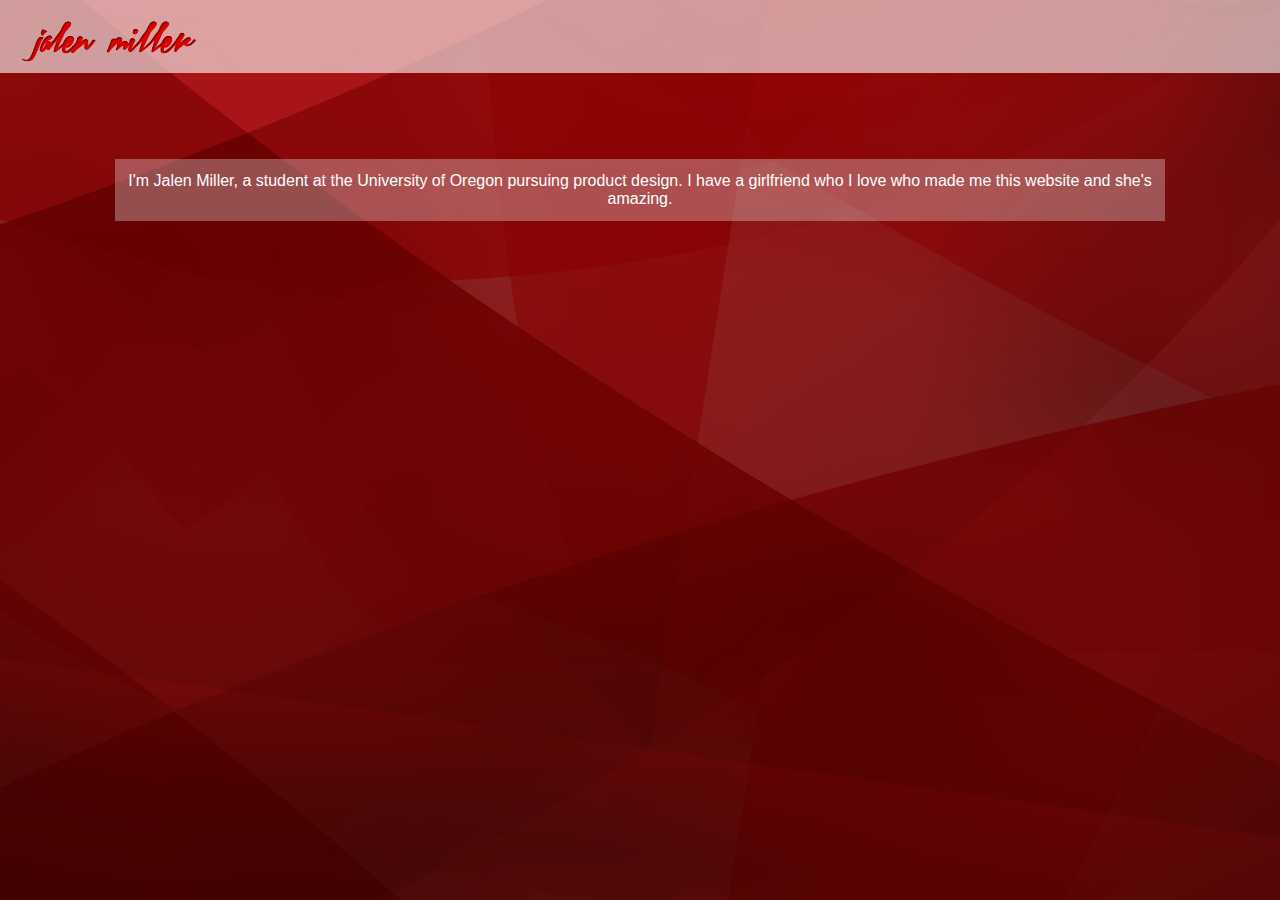
==== about.html @ eb342f9c "hella updates" ====
<!DOCTYPE html>
<html>
	<head>
		<meta charset="UTF-8" />
		<title> About | J.Miller </title>
		<link rel="stylesheet" type="text/css" href="stylesheets/style.css">
		<link rel="shortcut icon" type="image/gif" href="images/logo.png">
		<a href='home'><img src="images/redname.png" width="285" height="85" class="big-logo"></a>

		<ul class="nav">
			<li><a href="home.html">Home</a></li>
			<li><a href="about.html">About</a></li>
			<li><a href="portfolio.html">Portfolio</a></li>
			<li><a href="contact.html">Contact</a></li>
	</ul>		
		<br><br><br>
		<p>I'm Jalen Miller, a student at the University of Oregon pursuing product design. I have a girlfriend who I love who made me this website and she's amazing.</p>
	</head>
</html>
---- stylesheets/style.css ----
@charset "UTF-8";
/* CSS Document */

body {
	margin: 0;
	padding: 0;
	height: 100%;
	position: relative;
	font-family: "Century Gothic", CenturyGothic, AppleGothic, sans-serif;
	background-image: url(../images/redbackground.jpg);
	background-size: cover;
}

/*links Section*/
a:link {
	text-decoration: none;
	color: white;
}
a:visited {
	color: black;
	text-decoration: none;
}

/*paragraphs*/
p {
	display: block;
	width: 80%;
	height: 50%;
	text-align: center;
	color: rgba(255, 255, 255, 1.00);
	background-color: rgba(255, 255, 255, 0.3);
	padding: 1%;
	margin-left: auto;
	margin-right: auto;

}

/*Navigation*/
.nav {
	z-index: 5;
	display:block;
	position:relative;
	padding-top:10px;
	margin-top:0px;
	text-align:right;
	background-color:#FFFFFF;
	opacity:0.60;
}

.nav li {
	display:inline;
	letter-spacing:.05em;
	text-transform:lowercase;
}

.nav a {
	display:inline-block;
	padding-bottom:10px;
	padding-top:35px;
	padding-right:42px;
}

.nav a:hover {
	color:#A00000;
	text-transform: uppercase;
	font-family: Futura, "Trebuchet MS", Arial, sans-serif;
	letter-spacing: 0.3em;
}


.big-logo {
	position: absolute;
	float:left;
	padding: 10px;
	z-index: 10;
	display: block;
	width: 200px;
	height: 60px;
}

#container {
	min-height: 100%;
	position: relative;
}

footer {
	background-color: black;
	width:100%;
	height: 30px;
	padding: 1%;
	margin: 0;
	bottom:0;
	left:0;
	position: fixed;
}
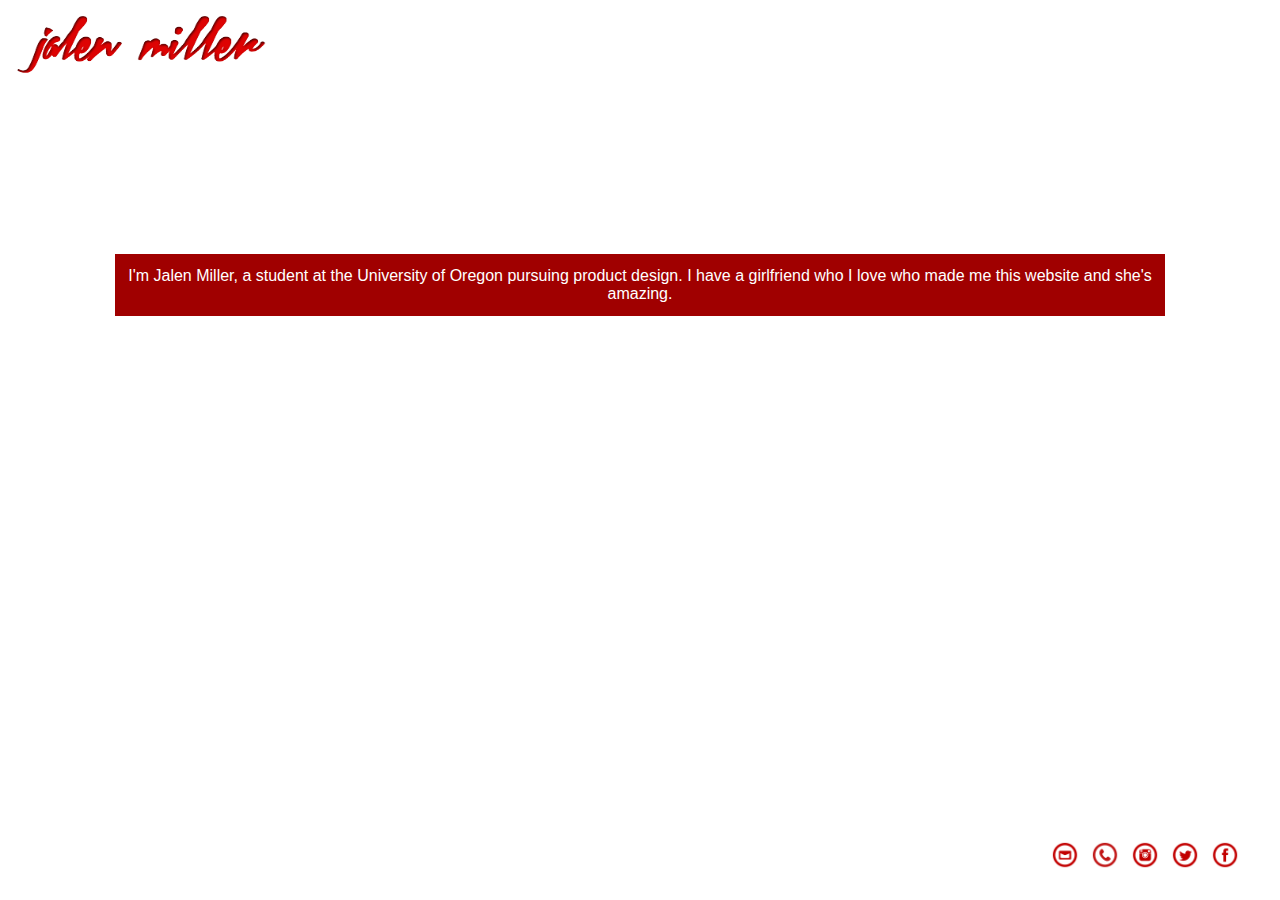
==== commit 16fd1468: "more changes" ====
--- a/about.html
+++ b/about.html
@@ -5,15 +5,37 @@
 		<title> About | J.Miller </title>
 		<link rel="stylesheet" type="text/css" href="stylesheets/style.css">
 		<link rel="shortcut icon" type="image/gif" href="images/logo.png">
-		<a href='home'><img src="images/redname.png" width="285" height="85" class="big-logo"></a>
+		<a href='home'><img src="images/redname.png" width="285" height="85" id="big-logo"></a>
 
-		<ul class="nav">
+	<div id="nav">
+		<ul>
 			<li><a href="home.html">Home</a></li>
 			<li><a href="about.html">About</a></li>
 			<li><a href="portfolio.html">Portfolio</a></li>
 			<li><a href="contact.html">Contact</a></li>
-	</ul>		
-		<br><br><br>
-		<p>I'm Jalen Miller, a student at the University of Oregon pursuing product design. I have a girlfriend who I love who made me this website and she's amazing.</p>
-	</head>
+		</ul>
+	</div>
+</head>
+
+<body>
+	<br><br><br>
+	<p>
+		I'm Jalen Miller, a student at the University of Oregon pursuing product design. I have a girlfriend who I love who made me this website and she's amazing.
+	</p>
+
+</body>
+
+<footer>
+	<div id="contacts">
+		<a href="https://www.facebook.com/jalen.miller.35" target="_blank"><img src="images/facebook.png" width="30" height="30"></a>
+
+		<a href="https://twitter.com/JalensTweets" target="_blank"><img src="images/twitter.png" width="30" height="30"></a>
+
+		<a href="http://instagram.com/jalenspics" target="_blank"><img src="images/instagram.png" width="30" height="30"></a>
+
+		<a href="tel:503-484-6210" target="_blank"><img src="images/phone.png" width="30" height="30"></a>
+
+		<a href="mailto:jalenm@uoregon.edu" target="_blank"><img src="images/email.png" width="30" height="30"></a>
+	</div>
+</footer>
 </html>--- a/stylesheets/style.css
+++ b/stylesheets/style.css
@@ -7,7 +7,7 @@
 	height: 100%;
 	position: relative;
 	font-family: "Century Gothic", CenturyGothic, AppleGothic, sans-serif;
-	background-image: url(../images/redbackground.jpg);
+	background-image: url();
 	background-size: cover;
 }
 
@@ -28,7 +28,7 @@
 	height: 50%;
 	text-align: center;
 	color: rgba(255, 255, 255, 1.00);
-	background-color: rgba(255, 255, 255, 0.3);
+	background-color: #A00000;
 	padding: 1%;
 	margin-left: auto;
 	margin-right: auto;
@@ -36,31 +36,30 @@
 }
 
 /*Navigation*/
-.nav {
+#nav {
 	z-index: 5;
 	display:block;
 	position:relative;
-	padding-top:10px;
 	margin-top:0px;
 	text-align:right;
 	background-color:#FFFFFF;
-	opacity:0.60;
+	opacity:1;
 }
 
-.nav li {
+#nav li {
 	display:inline;
 	letter-spacing:.05em;
 	text-transform:lowercase;
 }
 
-.nav a {
+#nav a {
 	display:inline-block;
 	padding-bottom:10px;
 	padding-top:35px;
 	padding-right:42px;
 }
 
-.nav a:hover {
+#nav a:hover {
 	color:#A00000;
 	text-transform: uppercase;
 	font-family: Futura, "Trebuchet MS", Arial, sans-serif;
@@ -84,14 +83,24 @@
 }
 
 footer {
-	background-color: black;
-	width:100%;
+	background-color: white;
+	width: 100%;
 	height: 30px;
-	padding: 1%;
-	margin: 0;
+	margin-top: 35px;
+	margin-bottom: 35px;
 	bottom:0;
-	left:0;
 	position: fixed;
 }
 
+footer a {
+	display: inline-block;
+	float: right;
+	padding: 5px;
+}
 
+#contacts {
+	margin-right: 35px;
+}
+
+
+
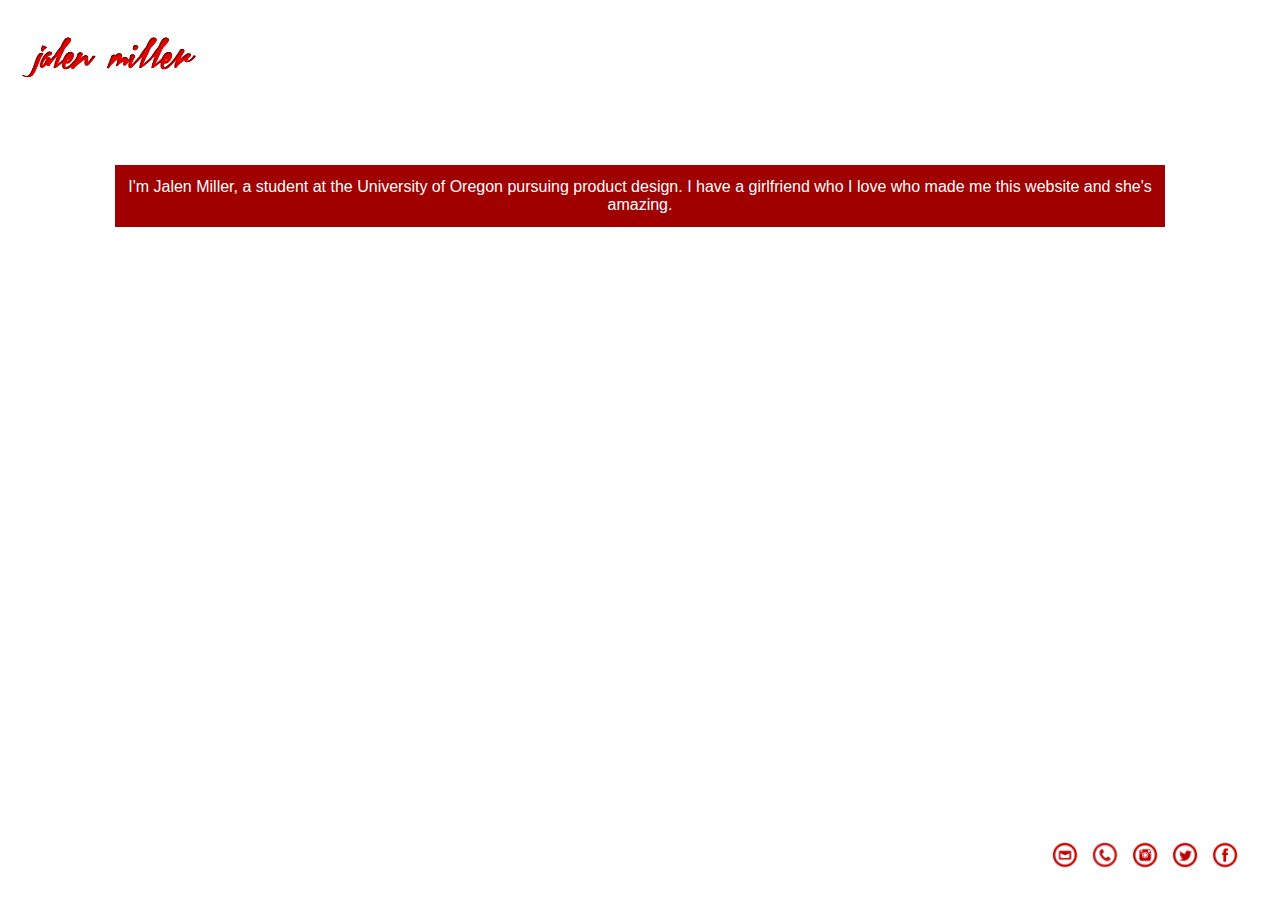
==== commit d8bf40c6: "work" ====
--- a/about.html
+++ b/about.html
@@ -1,27 +1,38 @@
 <!DOCTYPE html>
 <html>
 	<head>
-		<meta charset="UTF-8" />
-		<title> About | J.Miller </title>
+	    <meta charset="utf-8">
+	    <meta http-equiv="X-UA-Compatible" content="IE=edge">
+		<title> About Me | J.Miller </title>
 		<link rel="stylesheet" type="text/css" href="stylesheets/style.css">
 		<link rel="shortcut icon" type="image/gif" href="images/logo.png">
-		<a href='home'><img src="images/redname.png" width="285" height="85" id="big-logo"></a>
+		<link href="stylesheets/keyframes.css">
+    	<link href="stylesheets/pageTransitions.css">
+		<script src="javascripts/jquery.js"></script>
+		<script src="javascripts/smoothState.js"></script>
+		<script src="javascripts/main.js"></script>
 
-	<div id="nav">
-		<ul>
-			<li><a href="home.html">Home</a></li>
-			<li><a href="about.html">About</a></li>
-			<li><a href="portfolio.html">Portfolio</a></li>
-			<li><a href="contact.html">Contact</a></li>
-		</ul>
+		<a href='home.html'><img src="images/redname.png" width="285" height="85" id="big-logo"></a>
+
+	<div id="main" class="m-scene">
+		<div id="nav">
+			<ul>
+				<li><a href="home.html">Home</a></li>
+				<li><a href="about.html">About</a></li>
+				<li><a href="portfolio.html">Portfolio</a></li>
+				<li><a href="contact.html">Contact</a></li>
+			</ul>
+		</div>
 	</div>
 </head>
 
 <body>
-	<br><br><br>
-	<p>
-		I'm Jalen Miller, a student at the University of Oregon pursuing product design. I have a girlfriend who I love who made me this website and she's amazing.
-	</p>
+	<div class="scene_element scene_element--fadein">
+		<br><br><br>
+		<p>
+			I'm Jalen Miller, a student at the University of Oregon pursuing product design. I have a girlfriend who I love who made me this website and she's amazing.
+		</p>
+	</div>
 
 </body>
 
--- a/stylesheets/style.css
+++ b/stylesheets/style.css
@@ -67,7 +67,7 @@
 }
 
 
-.big-logo {
+#big-logo {
 	position: absolute;
 	float:left;
 	padding: 10px;
--- a/stylesheets/pageTransitions.css
+++ b/stylesheets/pageTransitions.css
@@ -0,0 +1,44 @@
+/* @mixin respond-to
+------------------------------------------------------------------- */
+/* line 6, /Users/mperez/Sites/smoothstate/source/stylesheets/pageTransitions.css.scss */
+.m-scene .scene_element {
+  -webkit-animation-duration: 0.25s;
+  animation-duration: 0.25s;
+  -webkit-transition-timing-function: ease-in;
+  transition-timing-function: ease-in;
+  -webkit-animation-fill-mode: both;
+  animation-fill-mode: both; }
+/* line 17, /Users/mperez/Sites/smoothstate/source/stylesheets/pageTransitions.css.scss */
+.m-scene .scene_element--fadein {
+  -webkit-animation-name: fadeIn;
+  animation-name: fadeIn; }
+/* line 22, /Users/mperez/Sites/smoothstate/source/stylesheets/pageTransitions.css.scss */
+.m-scene .scene_element--fadeinup {
+  -webkit-animation-name: fadeInUp;
+  animation-name: fadeInUp; }
+/* line 27, /Users/mperez/Sites/smoothstate/source/stylesheets/pageTransitions.css.scss */
+.m-scene .scene_element--fadeinright {
+  -webkit-animation-name: fadeInRight;
+  animation-name: fadeInRight; }
+/* line 32, /Users/mperez/Sites/smoothstate/source/stylesheets/pageTransitions.css.scss */
+.m-scene .scene_element--delayed {
+  -webkit-animation-delay: 0.25s;
+  animation-delay: 0.25s; }
+/* line 38, /Users/mperez/Sites/smoothstate/source/stylesheets/pageTransitions.css.scss */
+.m-scene.is-exiting .scene_element {
+  -webkit-animation-direction: alternate-reverse;
+  animation-direction: alternate-reverse; }
+/* line 43, /Users/mperez/Sites/smoothstate/source/stylesheets/pageTransitions.css.scss */
+.m-scene.is-exiting .scene_element--delayed {
+  -webkit-animation-delay: 0s;
+  animation-delay: 0s; }
+/* line 48, /Users/mperez/Sites/smoothstate/source/stylesheets/pageTransitions.css.scss */
+.m-scene.is-exiting .scene_element--noexiting {
+  -webkit-animation-direction: alternate-reverse;
+  animation-direction: alternate-reverse; }
+
+@media screen and (min-width: 768px) {
+  /* line 57, /Users/mperez/Sites/smoothstate/source/stylesheets/pageTransitions.css.scss */
+  .m-scene .scene_element--fadeinright-wide {
+    -webkit-animation-name: fadeInRight;
+    animation-name: fadeInRight; } }
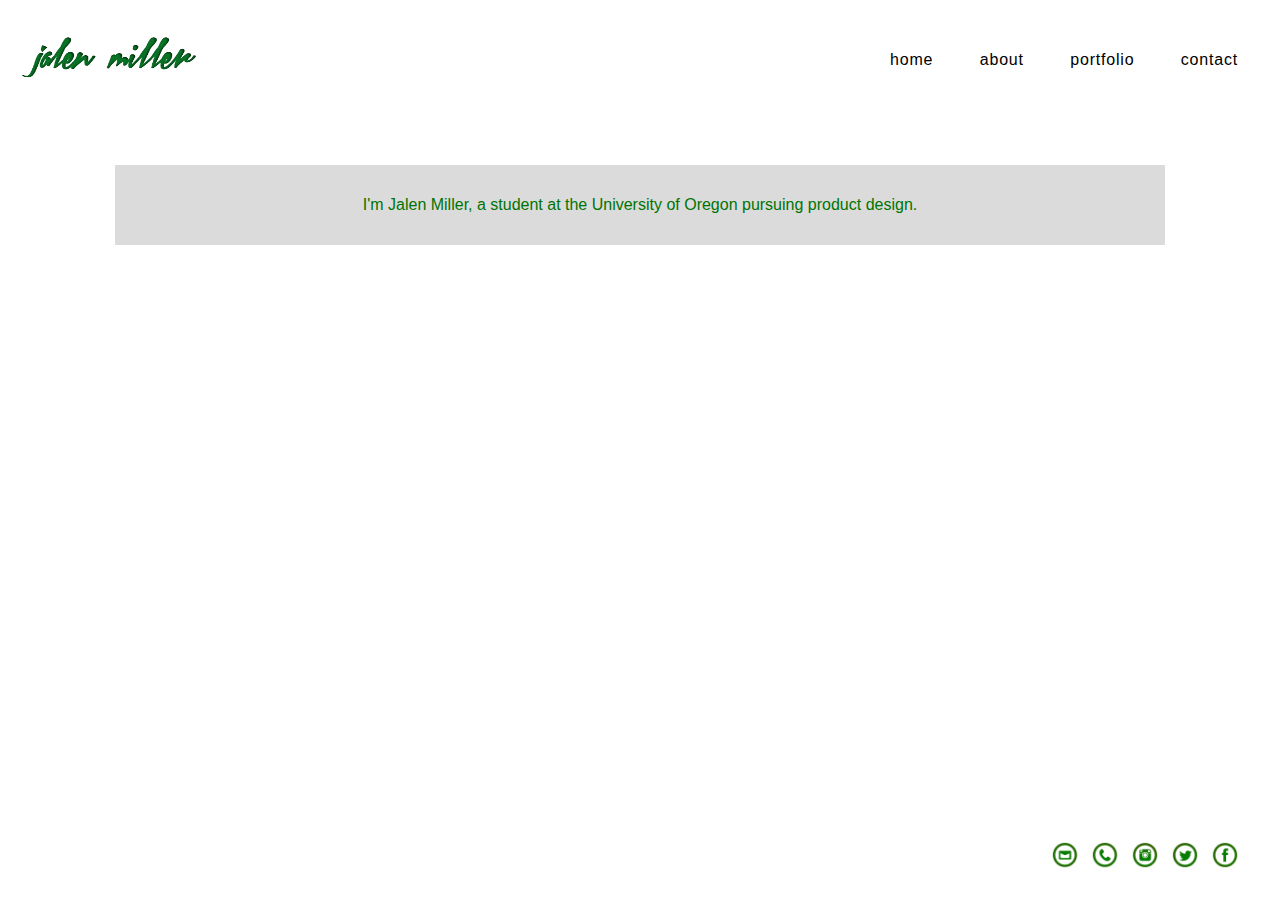
==== commit 8801760d: "transfer to dreamweaver" ====
--- a/about.html
+++ b/about.html
@@ -6,15 +6,9 @@
 		<title> About Me | J.Miller </title>
 		<link rel="stylesheet" type="text/css" href="stylesheets/style.css">
 		<link rel="shortcut icon" type="image/gif" href="images/logo.png">
-		<link href="stylesheets/keyframes.css">
-    	<link href="stylesheets/pageTransitions.css">
-		<script src="javascripts/jquery.js"></script>
-		<script src="javascripts/smoothState.js"></script>
-		<script src="javascripts/main.js"></script>
 
-		<a href='home.html'><img src="images/redname.png" width="285" height="85" id="big-logo"></a>
+		<a href='home.html'><img src="images/greenname.png" width="285" height="85" id="big-logo"></a>
 
-	<div id="main" class="m-scene">
 		<div id="nav">
 			<ul>
 				<li><a href="home.html">Home</a></li>
@@ -23,16 +17,15 @@
 				<li><a href="contact.html">Contact</a></li>
 			</ul>
 		</div>
-	</div>
 </head>
 
 <body>
-	<div class="scene_element scene_element--fadein">
 		<br><br><br>
 		<p>
-			I'm Jalen Miller, a student at the University of Oregon pursuing product design. I have a girlfriend who I love who made me this website and she's amazing.
+        <br>
+			I'm Jalen Miller, a student at the University of Oregon pursuing product design.
+            <br><br>
 		</p>
-	</div>
 
 </body>
 
--- a/stylesheets/style.css
+++ b/stylesheets/style.css
@@ -27,8 +27,8 @@
 	width: 80%;
 	height: 50%;
 	text-align: center;
-	color: rgba(255, 255, 255, 1.00);
-	background-color: #A00000;
+	color:#007402;
+	background-color:rgba(137,137,137,0.3);
 	padding: 1%;
 	margin-left: auto;
 	margin-right: auto;
@@ -53,6 +53,7 @@
 }
 
 #nav a {
+	color:#000000;
 	display:inline-block;
 	padding-bottom:10px;
 	padding-top:35px;
@@ -60,7 +61,7 @@
 }
 
 #nav a:hover {
-	color:#A00000;
+	color:#007402;
 	text-transform: uppercase;
 	font-family: Futura, "Trebuchet MS", Arial, sans-serif;
 	letter-spacing: 0.3em;
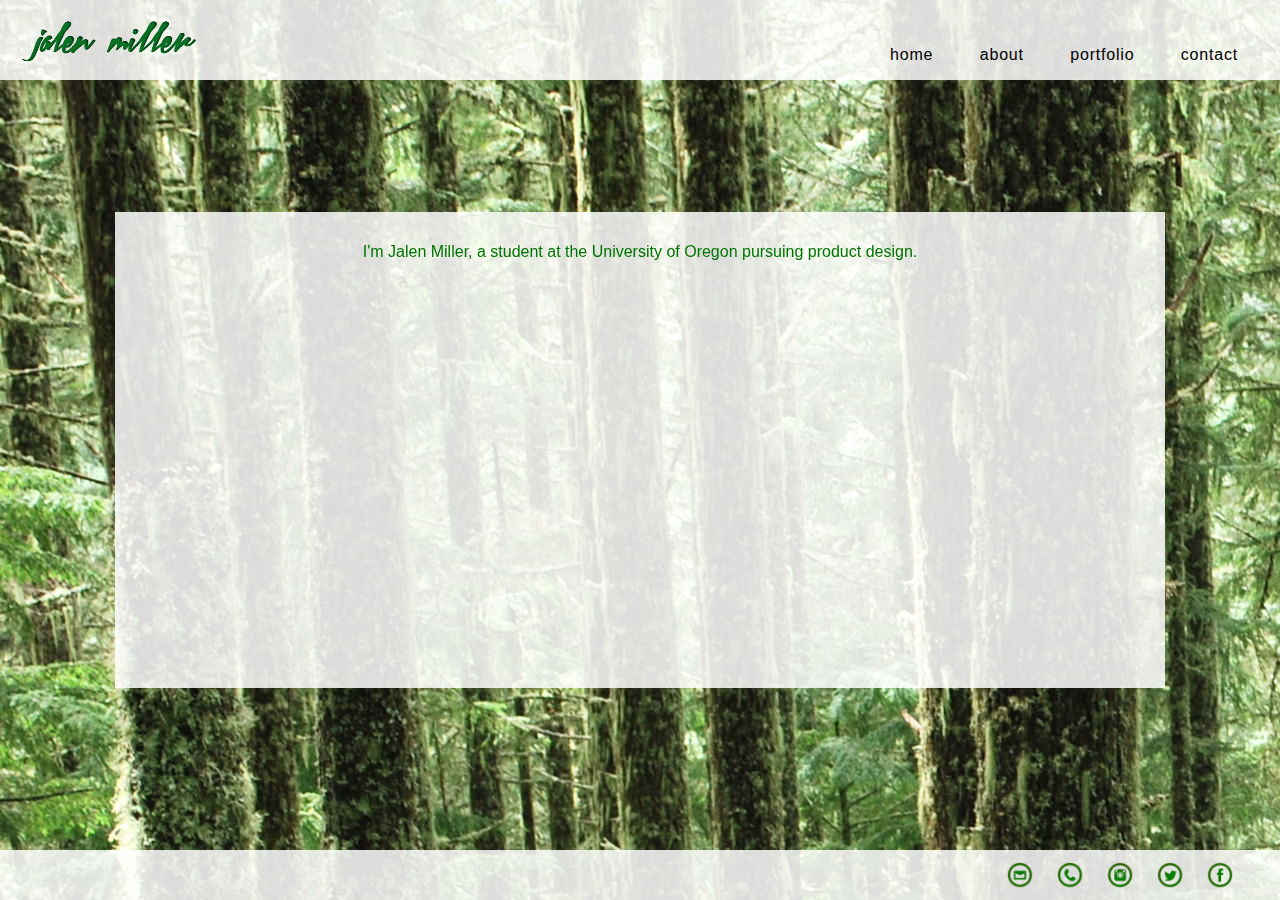
==== commit 6dc685eb: "Finally" ====
--- a/about.html
+++ b/about.html
@@ -17,6 +17,11 @@
 				<li><a href="contact.html">Contact</a></li>
 			</ul>
 		</div>
+        <style>
+		body{
+			background:url(images/forest.jpg)
+			}
+        </style>
 </head>
 
 <body>
--- a/stylesheets/style.css
+++ b/stylesheets/style.css
@@ -2,8 +2,8 @@
 /* CSS Document */
 
 body {
-	margin: 0;
-	padding: 0;
+	margin: 0px;
+	padding: 0px;
 	height: 100%;
 	position: relative;
 	font-family: "Century Gothic", CenturyGothic, AppleGothic, sans-serif;
@@ -23,27 +23,25 @@
 
 /*paragraphs*/
 p {
-	display: block;
+    margin: auto;
+    position: fixed;
+    top: 0; left: 0; bottom: 0; right: 0;
 	width: 80%;
 	height: 50%;
 	text-align: center;
 	color:#007402;
-	background-color:rgba(137,137,137,0.3);
+	background-color:rgba(255,255,255,0.85);
 	padding: 1%;
-	margin-left: auto;
-	margin-right: auto;
-
 }
 
 /*Navigation*/
 #nav {
 	z-index: 5;
 	display:block;
-	position:relative;
-	margin-top:0px;
+	width:100%;
+	position:absolute;
 	text-align:right;
-	background-color:#FFFFFF;
-	opacity:1;
+	background-color:rgba(255,255,255,0.85);
 }
 
 #nav li {
@@ -55,8 +53,7 @@
 #nav a {
 	color:#000000;
 	display:inline-block;
-	padding-bottom:10px;
-	padding-top:35px;
+	padding-top:30px;
 	padding-right:42px;
 }
 
@@ -84,11 +81,11 @@
 }
 
 footer {
-	background-color: white;
+	background-color:rgba(255,255,255,0.85);
 	width: 100%;
-	height: 30px;
+	height: 50px;
 	margin-top: 35px;
-	margin-bottom: 35px;
+	margin-bottom: 0px;
 	bottom:0;
 	position: fixed;
 }
@@ -96,12 +93,46 @@
 footer a {
 	display: inline-block;
 	float: right;
-	padding: 5px;
+	padding: 10px;
 }
 
 #contacts {
 	margin-right: 35px;
 }
 
+#slider1_container {
+	display: block;
+    margin-top: 10%;
+	margin-left:auto;
+	margin-right:auto;
+    position: fixed;
+    top: 0; left: 0; bottom: 0; right: 0;
+	max-width: 1000px; 
+	max-height: 675px; 
+}
+
+h1 {
+	margin:auto;
+	padding-top:75px;
+	text-align:center;
+	color:#A6A6A6
+}
+
+#portlinks {
+	text-decoration:none;
+	padding-top:1px;
+	color:#5D5B5B;
+	letter-spacing:.03em;
+	text-align:center;
+}
+
+#portlinks a:hover {
+	font-style:italic;
+	color:#007402;
+}
 
 
+
+
+
+
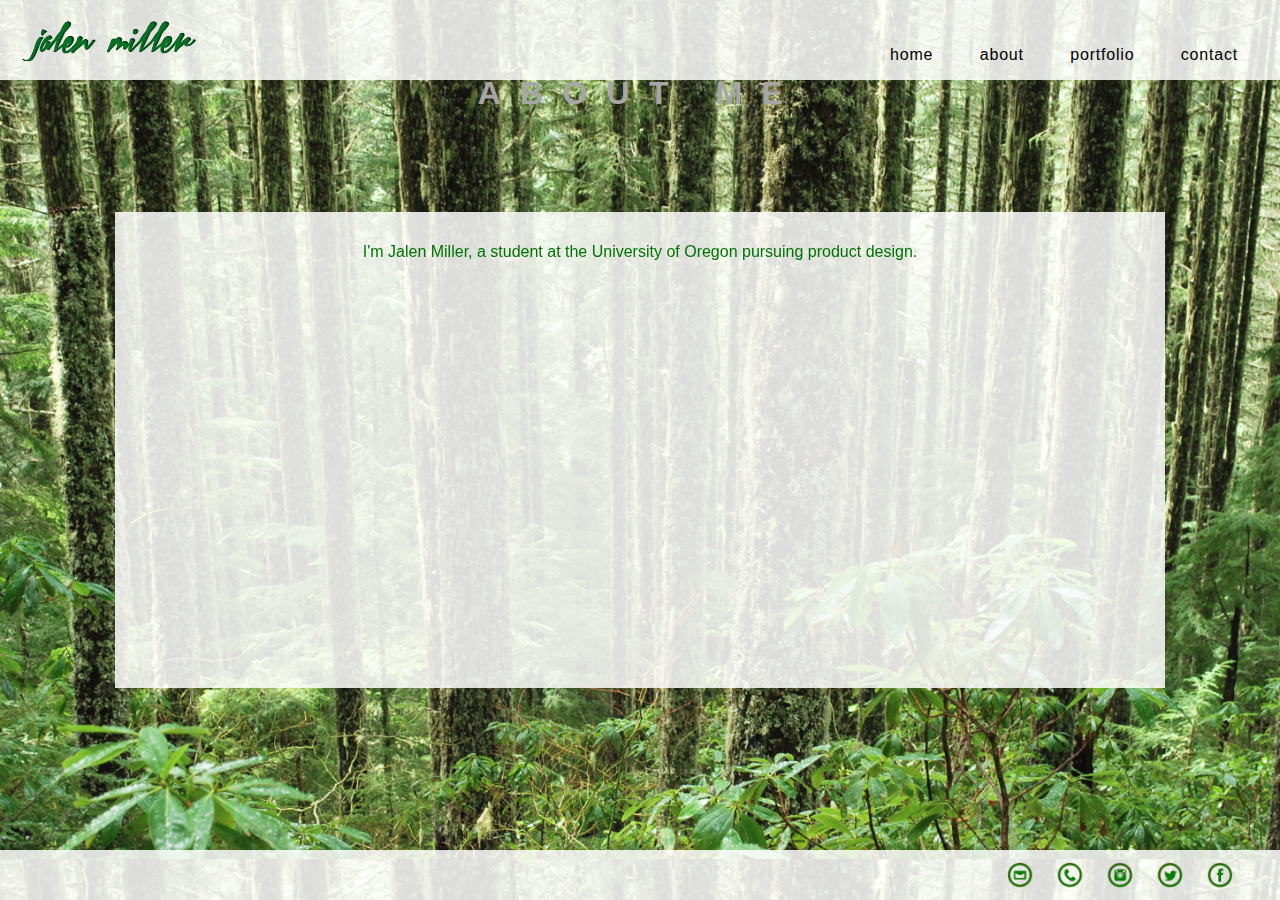
==== commit 8860a5de: "fixes" ====
--- a/about.html
+++ b/about.html
@@ -19,12 +19,14 @@
 		</div>
         <style>
 		body{
-			background:url(images/forest.jpg)
+			background:url(images/forest.jpg);
+			background-size:cover;
 			}
         </style>
 </head>
 
 <body>
+<h1>ABOUT ME</h1>
 		<br><br><br>
 		<p>
         <br>
--- a/stylesheets/style.css
+++ b/stylesheets/style.css
@@ -102,7 +102,7 @@
 
 #slider1_container {
 	display: block;
-    margin-top: 10%;
+    margin-top: 11%;
 	margin-left:auto;
 	margin-right:auto;
     position: fixed;
@@ -115,15 +115,19 @@
 	margin:auto;
 	padding-top:75px;
 	text-align:center;
-	color:#A6A6A6
+	color:#A6A6A6;
+	letter-spacing:0.6em
 }
 
 #portlinks {
+	padding-top:1px;
+	text-align:center;
+}
+
+#portlinks a {
 	text-decoration:none;
-	padding-top:1px;
 	color:#5D5B5B;
 	letter-spacing:.03em;
-	text-align:center;
 }
 
 #portlinks a:hover {
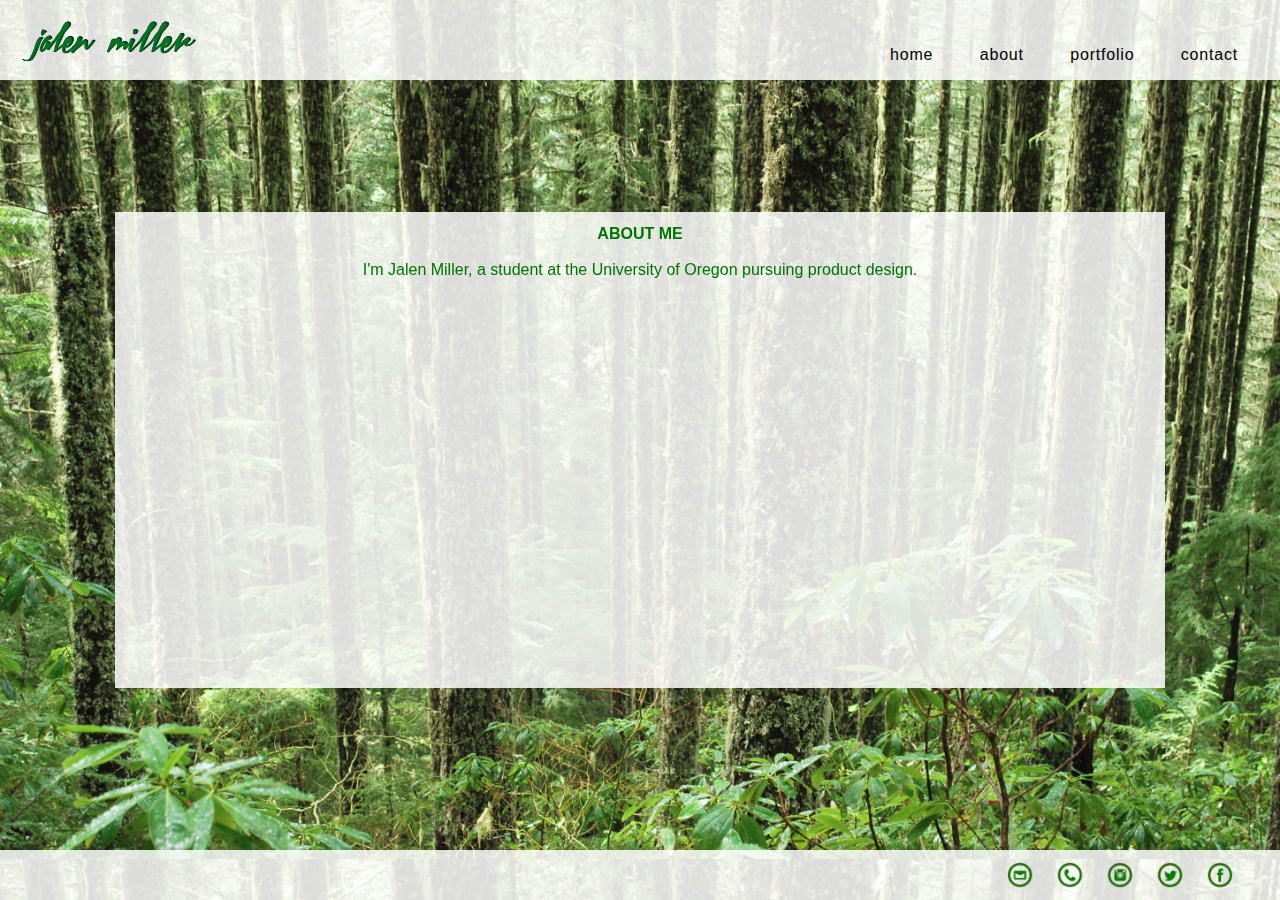
==== commit ea5e77b1: "more fixes" ====
--- a/about.html
+++ b/about.html
@@ -26,9 +26,8 @@
 </head>
 
 <body>
-<h1>ABOUT ME</h1>
 		<br><br><br>
-		<p>
+		<p><b>ABOUT ME</b><br>
         <br>
 			I'm Jalen Miller, a student at the University of Oregon pursuing product design.
             <br><br>
--- a/stylesheets/style.css
+++ b/stylesheets/style.css
@@ -119,6 +119,13 @@
 	letter-spacing:0.6em
 }
 
+h2 {
+	margin:auto;
+	text-align:center;
+	color:#00750E;
+	letter-spacing:0.3em
+}
+
 #portlinks {
 	padding-top:1px;
 	text-align:center;
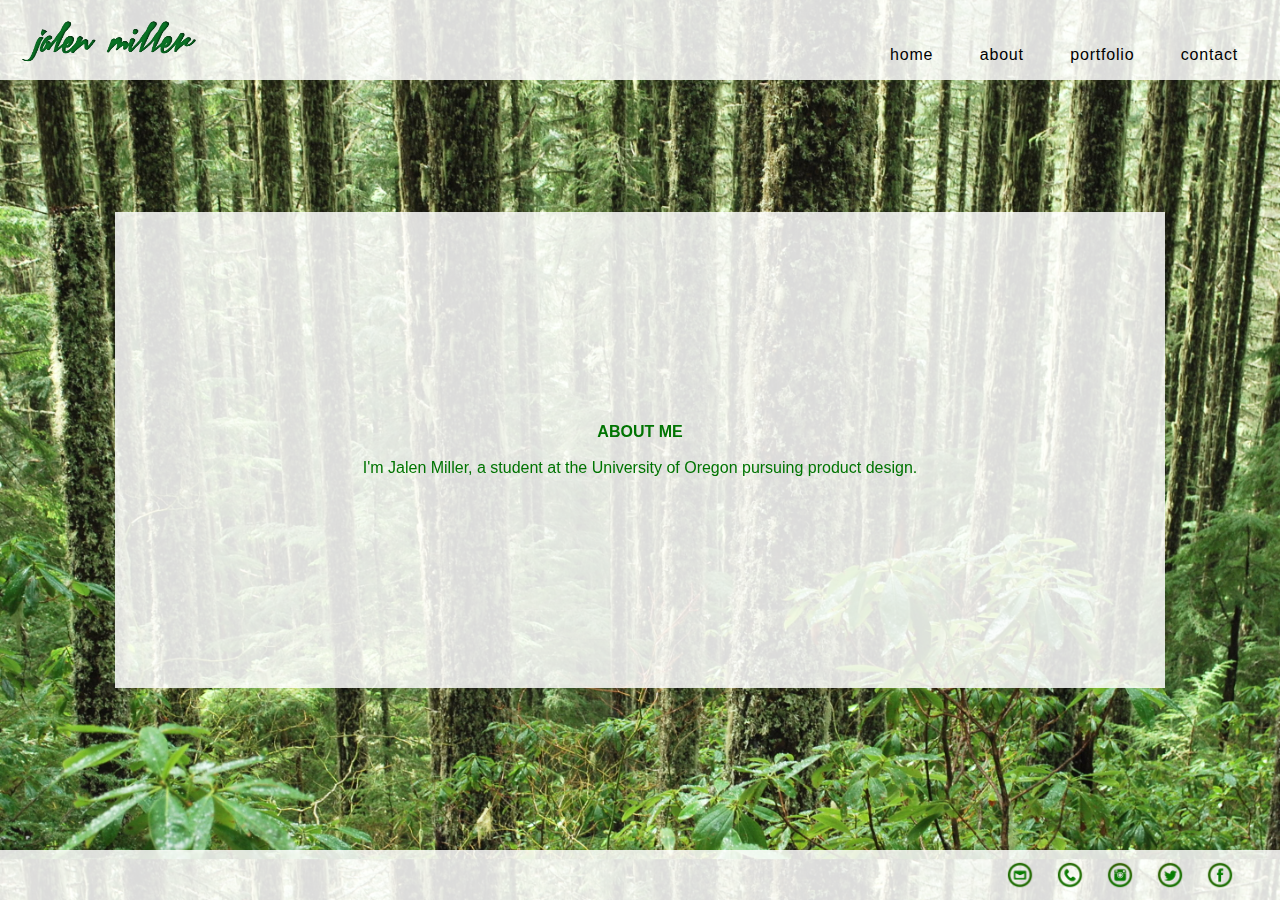
==== commit 014a5551: "text box fix" ====
--- a/about.html
+++ b/about.html
@@ -26,13 +26,12 @@
 </head>
 
 <body>
-		<br><br><br>
-		<p><b>ABOUT ME</b><br>
-        <br>
+	<div class="par">
+        <br><br><br>
+		<p><b>ABOUT ME</b><br><br>
 			I'm Jalen Miller, a student at the University of Oregon pursuing product design.
-            <br><br>
 		</p>
-
+	</div>
 </body>
 
 <footer>
--- a/stylesheets/style.css
+++ b/stylesheets/style.css
@@ -22,16 +22,23 @@
 }
 
 /*paragraphs*/
-p {
+.par {
+	display:table;
     margin: auto;
     position: fixed;
     top: 0; left: 0; bottom: 0; right: 0;
 	width: 80%;
 	height: 50%;
-	text-align: center;
 	color:#007402;
 	background-color:rgba(255,255,255,0.85);
 	padding: 1%;
+	text-align:center;
+}
+
+.par p {
+	display: table-cell;
+	vertical-align: middle;
+	text-align: center;
 }
 
 /*Navigation*/
